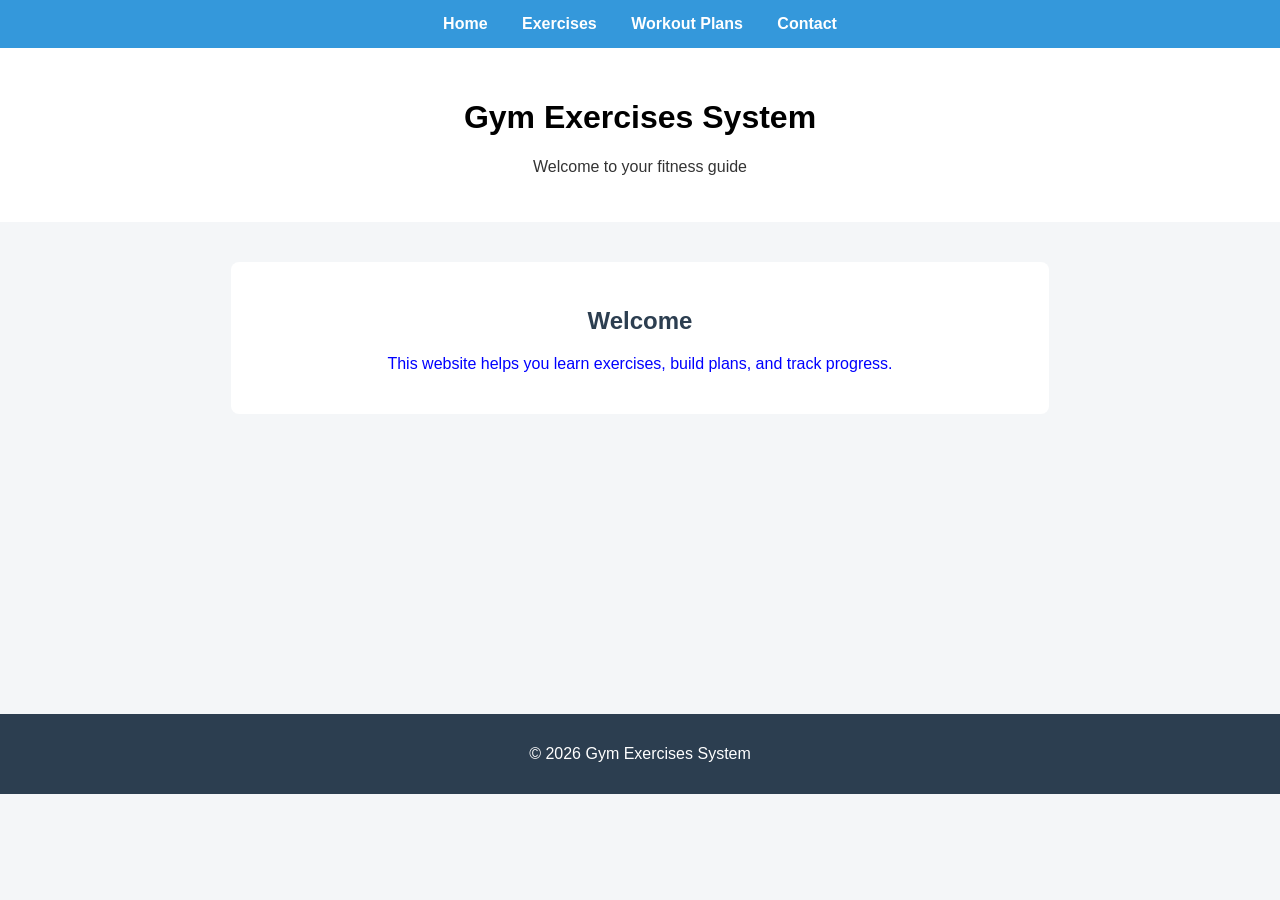
==== index.html @ 0b4c184d "fixed structure" ====
<!DOCTYPE html>
<html>
<head>
    <title>Gym Exercises System</title>
    <link rel="stylesheet" href="style.css">
    <style>
    h2 {
        color: #2c3e50;
    }
</style>

</head>

<body>

<div class="navbar">
    <a href="index.html">Home</a>
    <a href="exercises.html">Exercises</a>
    <a href="plans.html">Workout Plans</a>
    <a href="contact.html">Contact</a>
</div>

<header>
    <h1 id="mainTitle">Gym Exercises System</h1>

    <p>Welcome to your fitness guide</p>
</header>

<div class="home-box">
    <h2>Welcome </h2>
    <p style="color: blue;">
    This website helps you learn exercises, build plans, and track progress.
</p>


</div>

<footer>
    <p>© 2026 Gym Exercises System</p>
</footer>

</body>
</html>
---- style.css ----
a:link {
    color: white;
}

a:visited {
    color: lightgray;
}

a:hover {
    color: yellow;
}

a:active {
    color: red;
}

body {
    font-family: Arial;
    margin: 0;
    background-color: #f4f6f8;
    color: #333;
}

/* NAVBAR */
.navbar {
    background-color: #3498db;
    padding: 15px;
    text-align: center;
}

.navbar a {
    color: white;
    margin: 0 15px;
    text-decoration: none;
    font-weight: bold;
}

/* HEADER */
header {
    text-align: center;
    padding: 30px;
    background-color: #ffffff;
}

/* 🔥 HOME ONLY (NEW CLASS) */
.home-box {
    width: 60%;
    margin: 40px auto;
    background-color: white;
    padding: 25px;
    border-radius: 8px;
    text-align: center;
}

/* 🔥 KEEP TABLE SAFE */
.section {
    margin: 40px auto;
    width: 80%;
    text-align: center;
}

/* TABLE */
table {
    margin: auto;
    border-collapse: collapse;
    width: 80%;
    background-color: white;
}

th {
    background-color: #3498db;
    color: white;
    padding: 12px;
}

td {
    padding: 12px;
}

th, td {
    border: 1px solid #ddd;
}

/* FOOTER */
footer {
    text-align: center;
    padding: 15px;
    background-color: #2c3e50;
    color: white;
    margin-top: 300px;
}
/* Element selector */
p {
    font-size: 16px;
}

/* Class selector */
.section {
    padding: 20px;
}

/* ID selector */
#mainTitle {
    color: black;
}

/* Group selector */
h1, h2 {
    font-family: Arial;
}

/* Descendant selector */
.navbar a {
    text-decoration: none;
}

/* Attribute selector */
input[type="text"] {
    border: 1px solid gray;
}

/* Pseudo-class */
a:hover {
    color: yellow;
}
.image-row {
    margin-top: 30px;
    text-align: center;
}

.image-row img {
    width: 180px;
    margin: 10px;
    border-radius: 8px;
}
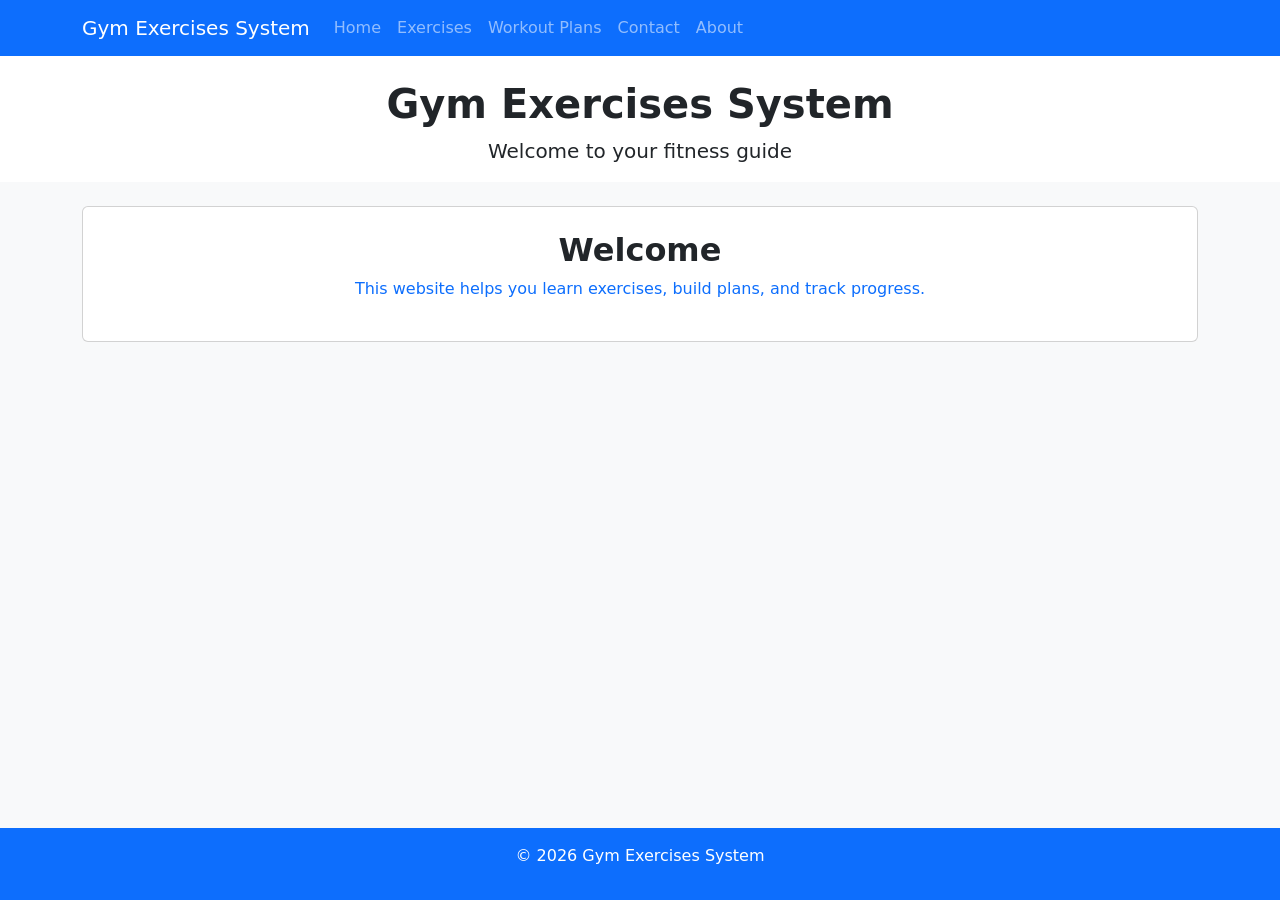
==== commit df23dce0: "Bootstrap Integration" ====
--- a/index.html
+++ b/index.html
@@ -2,41 +2,65 @@
 <!DOCTYPE html>
 <html>
 <head>
-    <title>Gym Exercises System</title>
-    <link rel="stylesheet" href="style.css">
-    <style>
-    h2 {
-        color: #2c3e50;
-    }
-</style>
-
+<title>Gym Exercises System</title>
+<link href="https://cdn.jsdelivr.net/npm/bootstrap@5.3.8/dist/css/bootstrap.min.css" rel="stylesheet">
+<script src="https://cdn.jsdelivr.net/npm/bootstrap@5.3.8/dist/js/bootstrap.bundle.min.js"></script>
 </head>
 
-<body>
+<body class="d-flex flex-column min-vh-100">
 
-<div class="navbar">
-    <a href="index.html">Home</a>
-    <a href="exercises.html">Exercises</a>
-    <a href="plans.html">Workout Plans</a>
-    <a href="contact.html">Contact</a>
+<div class="navbar navbar-expand-lg navbar-dark bg-primary">
+    <div class="container">
+        <a class="navbar-brand" href="index.html">Gym Exercises System</a>
+        <button class="navbar-toggler" type="button" data-bs-toggle="collapse" data-bs-target="#navbarNav">
+            <span class="navbar-toggler-icon"></span>
+        </button>
+        <div class="collapse navbar-collapse" id="navbarNav">
+            <ul class="navbar-nav">
+                <li class="nav-item">
+                    <a class="nav-link" href="index.html">Home</a>
+                </li>
+                <li class="nav-item">
+                    <a class="nav-link" href="exercises.html">Exercises</a>
+                </li>
+                <li class="nav-item">
+                    <a class="nav-link" href="plans.html">Workout Plans</a>
+                </li>
+                <li class="nav-item">
+                    <a class="nav-link" href="contact.html">Contact</a>
+                </li>
+                <li class="nav-item">
+                    <a class="nav-link" href="about.html">About</a>
+                </li>
+            </ul>
+        </div>
+    </div>
 </div>
-
-<header>
-    <h1 id="mainTitle">Gym Exercises System</h1>
-
-    <p>Welcome to your fitness guide</p>
-</header>
-
-<div class="home-box">
-    <h2>Welcome </h2>
-    <p style="color: blue;">
-    This website helps you learn exercises, build plans, and track progress.
-</p>
-
-
+<div class="col-md-12">
+    <div class="container">
+        <div class="row text-center">
+            <div class="col">
+                <header>
+                    <h1 id="mainTitle" class="text-center mt-4 fw-bold">Gym Exercises System</h1>
+                    <p class="text-center lead">Welcome to your fitness guide</p>
+                </header>
+            </div>    
+        </div>    
+    </div>    
 </div>
-
-<footer>
+<div class="bg-light flex-fill"> 
+    <div class="container text-center mt-4">
+            
+        
+            <div class="card p-4 mt-4">
+                <h2 class="fw-bold">Welcome </h2>
+                <p class="text-primary">
+                This website helps you learn exercises, build plans, and track progress.
+                </p>
+            </div>
+    </div> 
+</div>    
+<footer class="bg-primary text-white text-center p-3">
     <p>© 2026 Gym Exercises System</p>
 </footer>
 
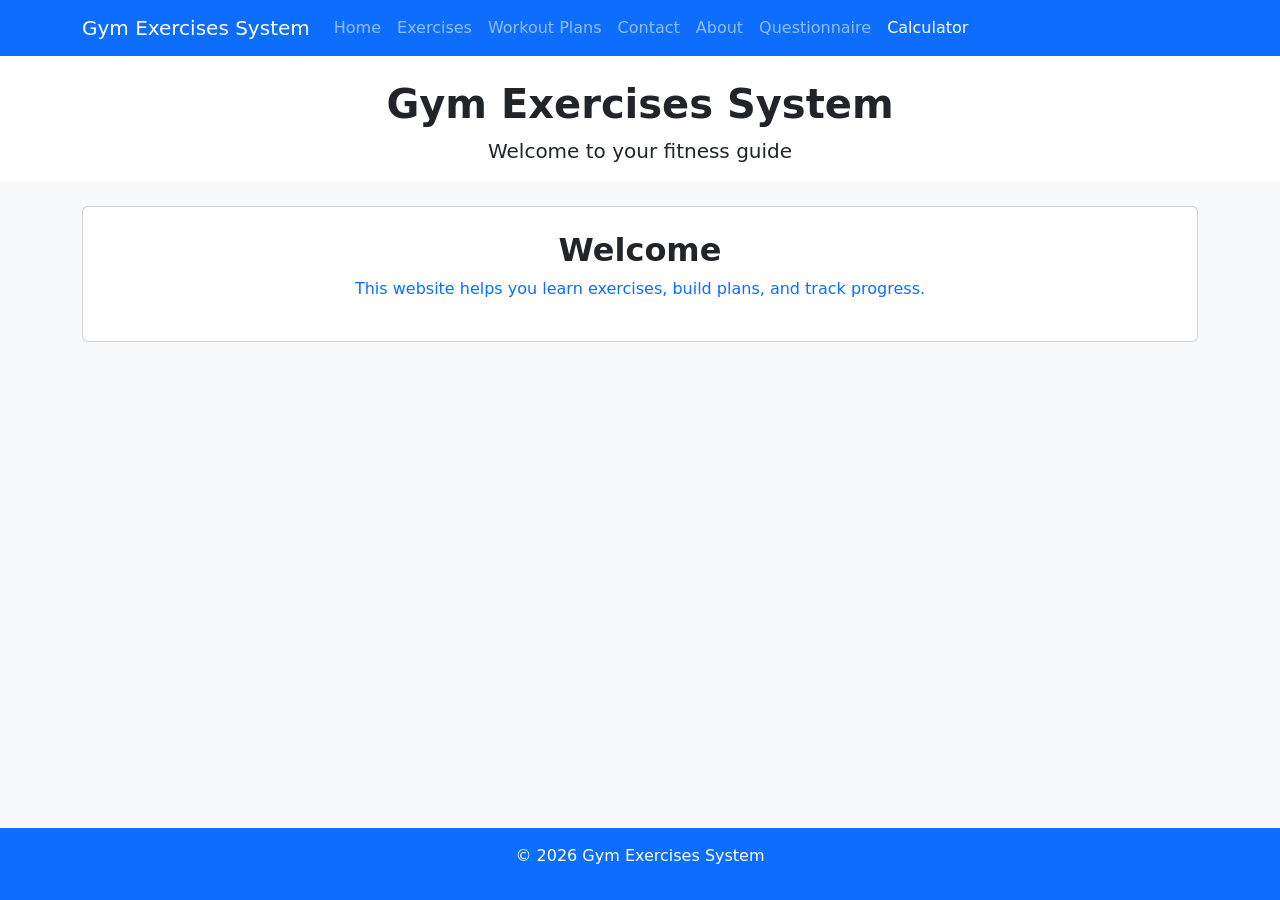
==== commit c2a202cc: "Add Questionnaire and Calculator links to navbar" ====
--- a/index.html
+++ b/index.html
@@ -31,6 +31,12 @@
                 </li>
                 <li class="nav-item">
                     <a class="nav-link" href="about.html">About</a>
+                </li>
+                <li class="nav-item">
+                    <a class="nav-link" href="questionnaire.html">Questionnaire</a>
+                </li>
+                <li class="nav-item">
+                    <a class="nav-link active" href="calculator.html">Calculator</a>
                 </li>
             </ul>
         </div>
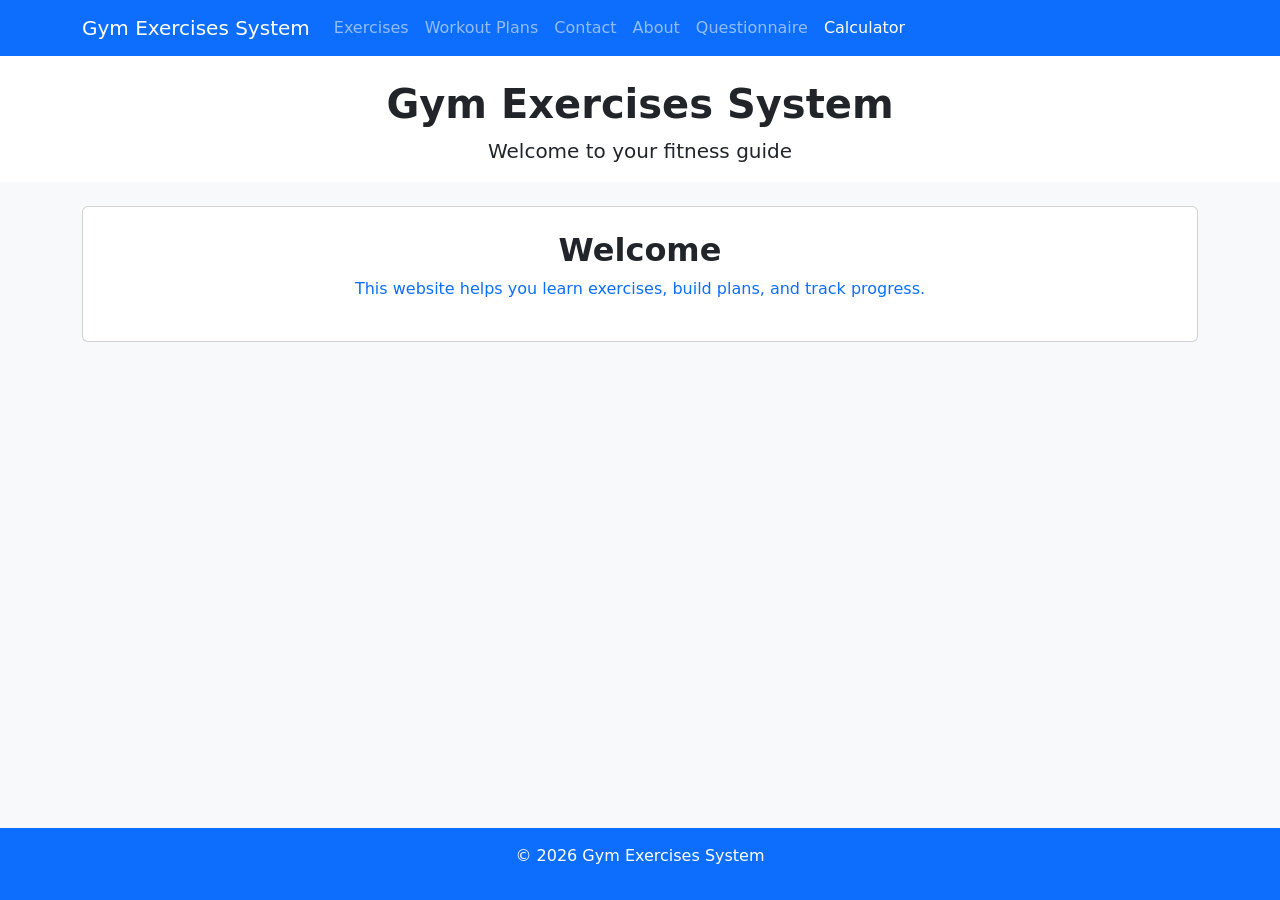
==== commit edc4f9b5: "Fix HTML formatting and structure" ====
--- a/index.html
+++ b/index.html
@@ -17,9 +17,6 @@
         </button>
         <div class="collapse navbar-collapse" id="navbarNav">
             <ul class="navbar-nav">
-                <li class="nav-item">
-                    <a class="nav-link" href="index.html">Home</a>
-                </li>
                 <li class="nav-item">
                     <a class="nav-link" href="exercises.html">Exercises</a>
                 </li>
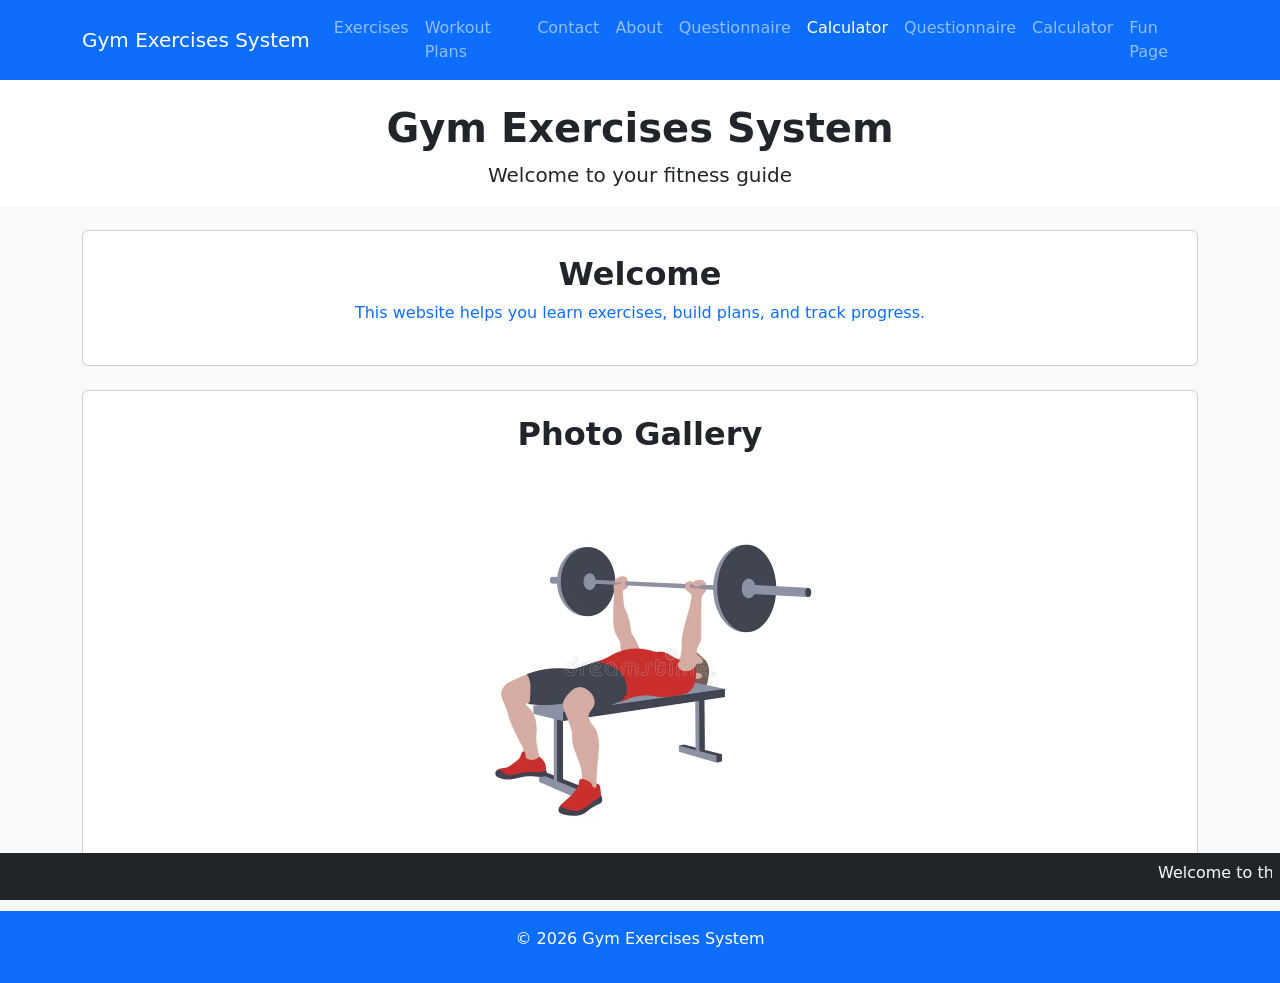
==== commit 4947e2ec: "Update your index.html page" ====
--- a/index.html
+++ b/index.html
@@ -35,6 +35,15 @@
                 <li class="nav-item">
                     <a class="nav-link active" href="calculator.html">Calculator</a>
                 </li>
+                <li class="nav-item">
+                    <a class="nav-link" href="questionnaire.html">Questionnaire</a>
+                </li>
+                <li class="nav-item">
+                    <a class="nav-link" href="calculator.html">Calculator</a>
+                </li>
+                <li class="nav-item">
+                    <a class="nav-link" href="funpage.html">Fun Page</a>
+                </li>
             </ul>
         </div>
     </div>
@@ -61,12 +70,48 @@
                 This website helps you learn exercises, build plans, and track progress.
                 </p>
             </div>
+
+            <div class="card p-4 mt-4 mb-4">
+                <h2 class="fw-bold">Photo Gallery</h2>
+                <img id="galleryImage" src="bench.jpg" class="img-fluid mx-auto d-block rounded" style="max-width: 400px;" alt="Gym Image ;">
+            </div>
     </div> 
 </div>    
 <footer class="bg-primary text-white text-center p-3">
     <p>© 2026 Gym Exercises System</p>
 </footer>
 
+<div class="bg-dark text-white  p-2" style="position: fixed; bottom: 0; width: 100%;">
+    <marquee id="bannerText"></marquee>
+
+</div>
+<script>
+    var images = ["bench.jpg","squat.jpg","deadlift.jpg"];
+    var i = 0;
+    function changeImage(){
+        i++;
+        if (i>=images.length){
+            i = 0;
+        }
+        document.getElementById("galleryImage").src=images[i];
+    }
+    setInterval(changeImage, 3000);
+    
+    function updateBanner() {
+        var now = new Date();
+
+        var message = "Welcome to the gym exercises system website , Today is " + now.toDateString() + ", and the time is " + now.toLocaleTimeString();
+
+        document.getElementById("bannerText").innerHTML = message;
+    }
+
+    updateBanner();
+
+    setInterval(updateBanner, 1000);
+    
+
+</script>
+
 </body>
 </html>
 
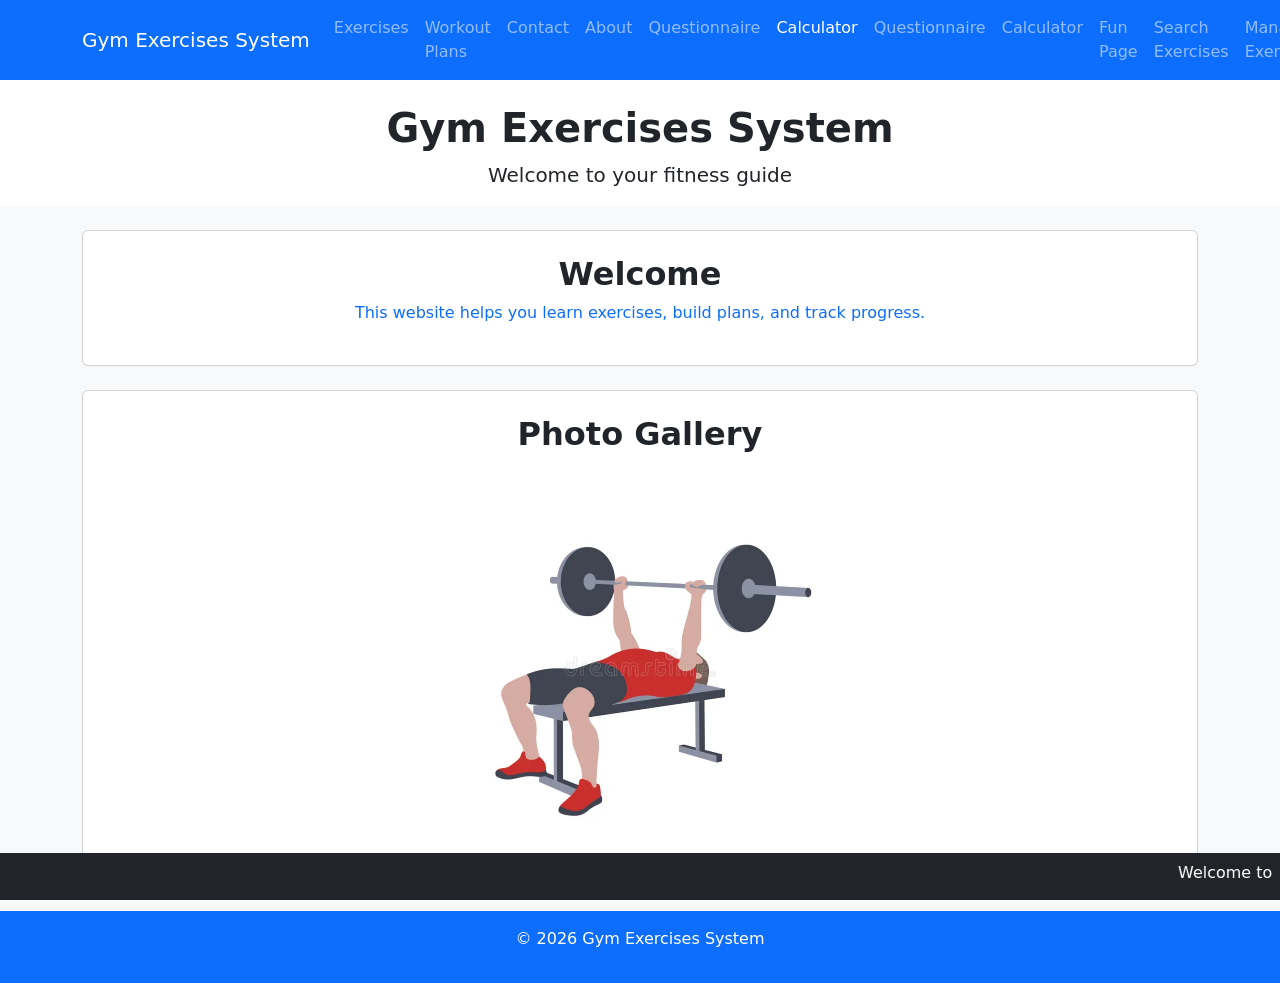
==== commit 77b4c8ed: "Update index.html" ====
--- a/index.html
+++ b/index.html
@@ -43,6 +43,13 @@
                 </li>
                 <li class="nav-item">
                     <a class="nav-link" href="funpage.html">Fun Page</a>
+                </li>
+                <li class="nav-item">
+                    <a class="nav-link" href="search_exercises.php">Search Exercises</a>
+                </li>
+                
+                <li class="nav-item">
+                    <a class="nav-link" href="manage_exercises.php">Manage Exercises</a>
                 </li>
             </ul>
         </div>
